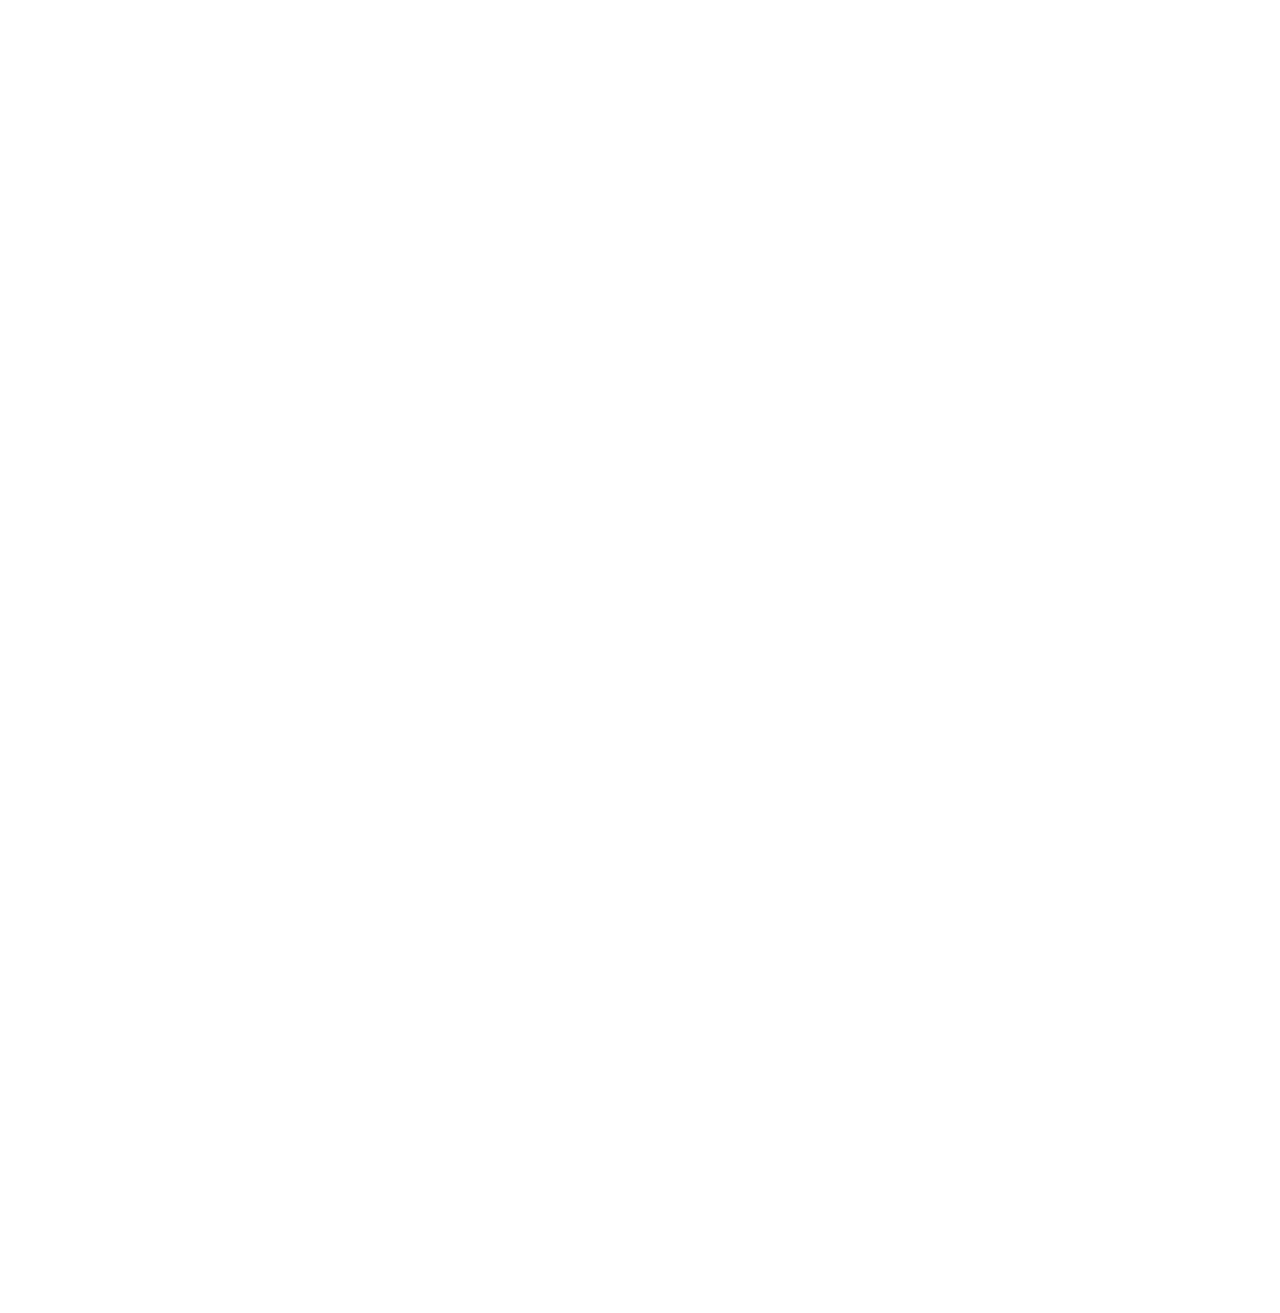
==== slick/index.html @ e4a7827f "Adding slick file" ====
<!DOCTYPE html>
<html class="no-js">
    <head>
        <meta charset="utf-8">
        <meta http-equiv="X-UA-Compatible" content="IE=edge,chrome=1">
        <title>Agency - A Treehouse template</title>
        <meta name="description" content="">
        <meta name="viewport" content="width=device-width, initial-scale=1">
        <!--CSS-->
        <link href='http://fonts.googleapis.com/css?family=Roboto:400,100,300,500,700,900' rel='stylesheet' type='text/css'>
        <link rel="stylesheet" href="css/normalize.min.css">
        <link rel="stylesheet" href="js/animsition/animsition.min.css">
        <link rel="stylesheet" href="css/main.css">
        <link rel="stylesheet" href="js/slick/slick.css">
    </head>
    <body>
      <div class="row container animsition">
        <header class="row header">
          <div class="grid-third">
            <a href="index.html" class="logo"></a>
          </div>
          <div class="grid-third">
            <h1 class="description">We build apps</h1>
          </div>
          <div class="grid-third">
            <nav>
              <a href="#" class="active">Home</a>
              <a href="work.html" >Work</a>
              <a href="team.html" >Team</a>
            </nav>
          </div>
      </header><!--/header-->
        <div class="row">
          <div class="grid-full">
            <!-- carousel goes here -->
            <div class="slides">
             <div class="slide blue">
<div class="grid-half">
    <h2>DailyFeed</h2>
    <p>Your number one podcast app</p>
    <a href="#" class="button">Check it Out</a>
  </div>
  <div class="grid-half">
    <img src="img/slide-dailyFeed.png" alt="" />
  </div>
</div><!--/Slide 1-->

<div class="slide orange">
  <div class="grid-half">
    <h2>ChitChat</h2>
    <p>The worldest easiest to use cross device chat app</p>
    <a href="#" class="button">Check it Out</a>
  </div>
  <div class="grid-half">
    <img src="img/slide-chitChat.png" alt="" />
  </div>
</div><!--/Slide 2-->

<div class="slide green">
  <div class="grid-half">
    <h2>MixTape</h2>
    <p>An app to search, create and share mixtapes</p>
    <a href="#" class="button">Check it Out</a>
  </div>
  <div class="grid-half">
    <img src="img/slide-mixTape.png" alt="" />
  </div>
</div><!--/Slide 3-->

<div class="slide yellow">
  <div class="grid-half">
    <h2>KITT</h2>
    <p>Turn your car into KITT from Knight Rider</p>
    <a href="#" class="button">Check it Out</a>
  </div>
  <div class="grid-half">
    <img src="img/slide-Kitt.png" alt="" />
  </div>
</div><!--/Slide 4-->
          </div>
          <div class="main row">
            <div class="grid-third">
              <img src="img/sticker-team.png" alt="" />
              <p>United we stand divided we fail.  Meet the all star team behind the agency.</p>
              <a href="team.html" class="button">Meet the Team</a>
            </div><!--/team-->
            <div class="grid-third">
              <img src="img/sticker-work.png" alt="" />
              <p>Check our latest app builds or download them in the App Store.</p>
              <a href="work.html" class="button">Latest Projects</a>
            </div><!--/work-->
            <div class="grid-third">
              <img src="img/sticker-contact.png" alt="" />
              <p>Have questions or requests?  Feel free to contact us, we’d love hear from you.</p>
              <a href="#" class="button">Contact Us</a>
            </div><!--/contact-->
          </div>
        </div><!--/main-->
        <footer>
          <div class="row">
            <div class="grid-full">
              <p>Connect with us</p>
              <ul class="social">
                <li>
                  <a href="#" class="pink"></a>
                  <a href="#" class="light-blue"></a>
                  <a href="#" class="dark-blue"></a>
                </li>
              </ul>
            </div>
          </div>
        </footer><!--/footer-->
        </div>
        <script src="js/jquery-1.11.2.min.js"></script>
      <script src="js/animsition/jquery.animsition.min.js"></script>
      <script src="js/sticky/jquery.sticky.js"></script>
      <script src="js/slick/slick.min.js"></script>
      <script src="js/main.js"></script>
      <script>
        $('.slides').slick();
      </script>
    </body>
</html>
---- slick/css/main.css ----
/*
  AGENCY - A Treehouse template
  by: http://teamtreehouse.com
  v.1.0.1
  License: MIT http://opensource.org/licenses/MIT
*/

/*Main*/


body{
  color: #B1B9C1;
  font-size: 1em;
  font-weight: 200;
  font-family: 'Roboto', Helvetica, Arial, serif;
  width: 100%;
  text-align: center;
  padding-top: 50px;
}

a {
  color: #5FB6E1;
  text-decoration: none;
}

a:hover {
  color: #53A4C4;
}

img {
  width: 100%;
}

ul li {
  list-style-type: none;
}

.row {
  max-width: 1280px;
  margin: 0 auto;
  padding: 0;
}


/*Typography*/
p {
  margin-bottom: 40px;
}
h1, h2 {
  font-weight: 400;
  width: 100%;
}
h1 {
  ;
}
h2 {
  font-size: 42px;
  color: #465058;
  margin: 40px 0 0;
}
h3 {
  font-weight: 400;
  font-size: 24px;
  margin: 40px 0 0;
  color: #465058;
}
h4 {
  font-weight: 200;
  font-size: 24px;
  margin: 10px 0 0;
}
h5 {
  font-weight: 300;
  font-size: 20px;
  margin: 10px 0 40px;
}

/*Logo*/
.logo {
  width: 80px;
  height: 24px;
  display: block;
  float: left;
  margin: 20px 0;
  background: url('../img/logo.svg') left center no-repeat;
  background-size: 80px 16px;
}
.description {
  line-height: 60px;
  width: 100%;
  font-size: 1em;
  font-weight: 300;
  margin: 0;
  padding: 0;
  display: block;
}

/*Nav*/
nav {
  float: right;
}
nav a {
  transition: .35s linear;
  padding: 0 10px;
  font-weight: 500;
  line-height: 60px;
  color: #B1B9C1;
  text-align: right;
}
nav a:last-child {
  padding-right: 0;
}
nav a:hover {
  color: #333;
}
nav a.active {
  color: #465058
}

/*Button*/
.button {
  border: 2px solid #D5DDE4;
  border-radius: 4px;
  padding: 12px 20px;
  color: #777B7E;
  transition: .35s;
  font-weight: 400;
}

.button:hover {
  border-color: #7CCEEE;
}

/*Slides*/
.slides {
  width: 100%;
  height: 100%;
  margin: 0 auto 40px;
}
.slide {
  width: 100%;
  height: 100%;
}
.slide h2 {
  margin: 25% 0 20px;
  color: #fff;
}
.slide p {
  width: 60%;
  margin: 0 20% 40px;
  font-size: 26px;
  color: #fff;
}
.slide .button {
  color: #fff;
  border-color: #fff;
  opacity: .6;
}
.slide .button:hover {
  opacity: 1;
}
.slide img {
  width: 50%;
  margin: 100px 50% 100px 10%;
}
.blue {
  background: #3E89BE;
}
.orange {
  background: #F8835A;
}
.green {
  background: #5ECE7F;
}
.yellow {
  background: #FFD365;
}

/*Footer*/
footer {
  margin: 80px 0;
  float: left;
  width: 100%;
}
.social {
  margin: 0;
  padding: 0;
}
.social li a {
  display: inline-block;
  width: 6px;
  height: 6px;
  border-radius: 50%;
  border: 10px solid #ccc;
  opacity: .65;
  transition: .35s linear;
}
.social li a:hover {
  opacity: 1;
}
.social .pink {
  border-color: #FF8DB3
}
.social .light-blue {
  border-color: #7CCEEE
}
.social .dark-blue {
  border-color: #3E89BE
}

/*Work Page*/
.frame {
  padding: 20%;
  border-radius: 10px;
  margin: 40px 10px 0;
}
.item {
  margin-bottom: 40px;
}



/*Team*/
.team {
  margin-bottom: 60px;
}
.avatar {
  width: 50%;
  display: block;
  border-radius: 50%;
  margin: 0 25%;
}

/*Grid*/
.grid-full {
  width: 100%;
  float: left;
}
.grid-half {
  width: 50%;
  float: left;
}
.grid-third {
  width: 27.33333%;
  margin: 0 3%;
  float: left;
}
.grid-fourth {
  width: 25%;
  float: left;
}
.grid-fifth {
  width: 20%;
  float: left;
}

/*Media Quiries*/
@media (max-width: 1000px) {
  .slides p {
    font-size: 18px;
  }
  .grid-fifth {
    width: 27.333333%;
    margin: 0 3%;
  }
}
@media (max-width: 700px) {
  .tagline {
    display: none;
  }
  .logo {
    display: none;
    margin: 20px auto 0;
  }
  .grid-half {
    width: 80%;
    margin: 0 10%;
  }
  .grid-third {
    width: 80%;
    margin: 0 10%;
  }
  .grid-fifth {
    width: 80%;
    margin: 0 10%;
  }
  .row {
    padding: 0 10px;
  }
  nav {
    width: 100%;
  }
  nav a {
    transition: 0s;
    width: 33.333333%;
    float: left;
    padding: 0;
    margin: 0;
    text-align: center;
  }
  .description {
    display: none;
  }
  .slide img {
    width: 80%;
    margin: 100px 10%;
  }
  .slick-dots {
    top: 20px;
  }
  .frame {
    margin: 40px 0 0;
  }
  .item {
    margin-bottom: 60px;
  }
  .item h3 {
    margin-top: 20px;
  }
  h4 {
    font-size: 20px;
  }
}

/*Sticky*/

.header {
  background-color: white;
  transition: 1s;
}

.is-sticky .header {
  background-color: black;
}

.is-sticky .work {
  background: #fff;
  padding: 12px 0;
  margin: 0;
}
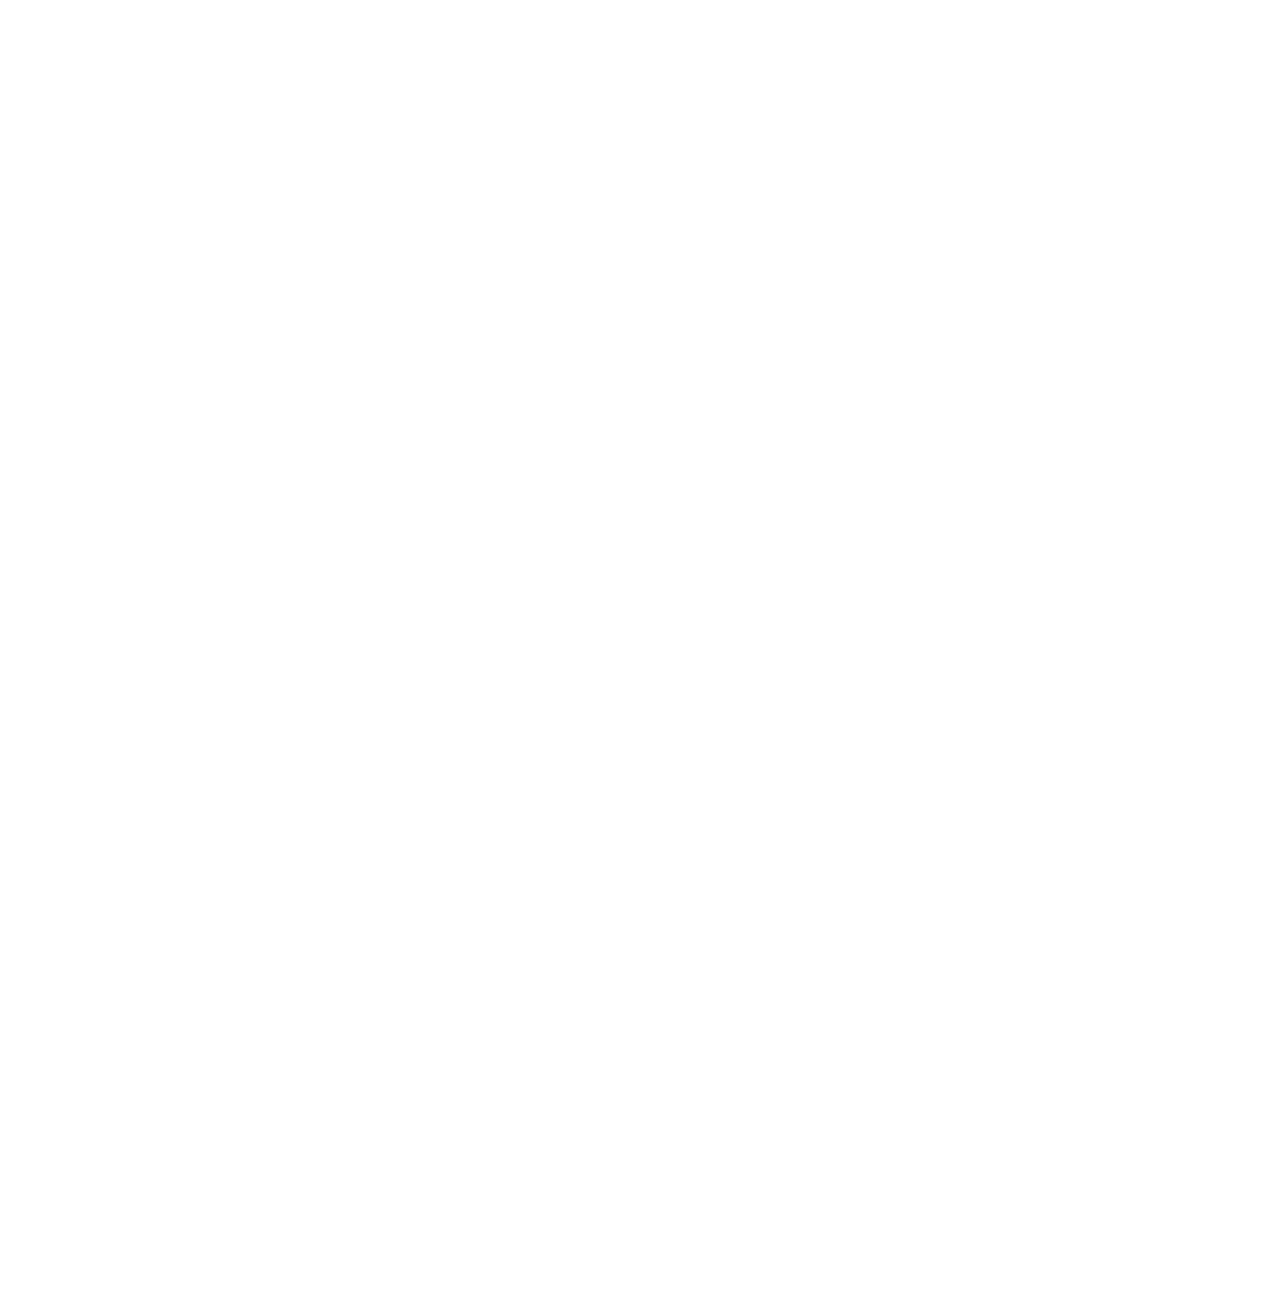
==== commit dee3b35e: "May 23" ====
--- a/slick/index.html
+++ b/slick/index.html
@@ -10,8 +10,9 @@
         <link href='http://fonts.googleapis.com/css?family=Roboto:400,100,300,500,700,900' rel='stylesheet' type='text/css'>
         <link rel="stylesheet" href="css/normalize.min.css">
         <link rel="stylesheet" href="js/animsition/animsition.min.css">
-        <link rel="stylesheet" href="css/main.css">
         <link rel="stylesheet" href="js/slick/slick.css">
+        <link rel="stylesheet" href="js/slick/slick-theme.css">
+        <link rel="stylesheet" href="css/main.css">        
     </head>
     <body>
       <div class="row container animsition">
@@ -117,7 +118,13 @@
       <script src="js/slick/slick.min.js"></script>
       <script src="js/main.js"></script>
       <script>
-        $('.slides').slick();
+        $('.slides').slick({
+          fade: true,
+          autoplay: true,
+          autoplaySpeed: 2000,
+          arrows: false,
+          dots: true
+        });
       </script>
     </body>
 </html>
--- a/slick/css/main.css
+++ b/slick/css/main.css
@@ -331,6 +331,7 @@
 
 .is-sticky .header {
   background-color: black;
+  z-index: 1000;
 }
 
 .is-sticky .work {
@@ -339,4 +340,12 @@
   margin: 0;
 }
 
-
+/**slick styles**/
+.slick-dots {
+  bottom: 20px;
+}
+
+.slick-dots li button:before {
+  font-size: 16px;
+}
+
